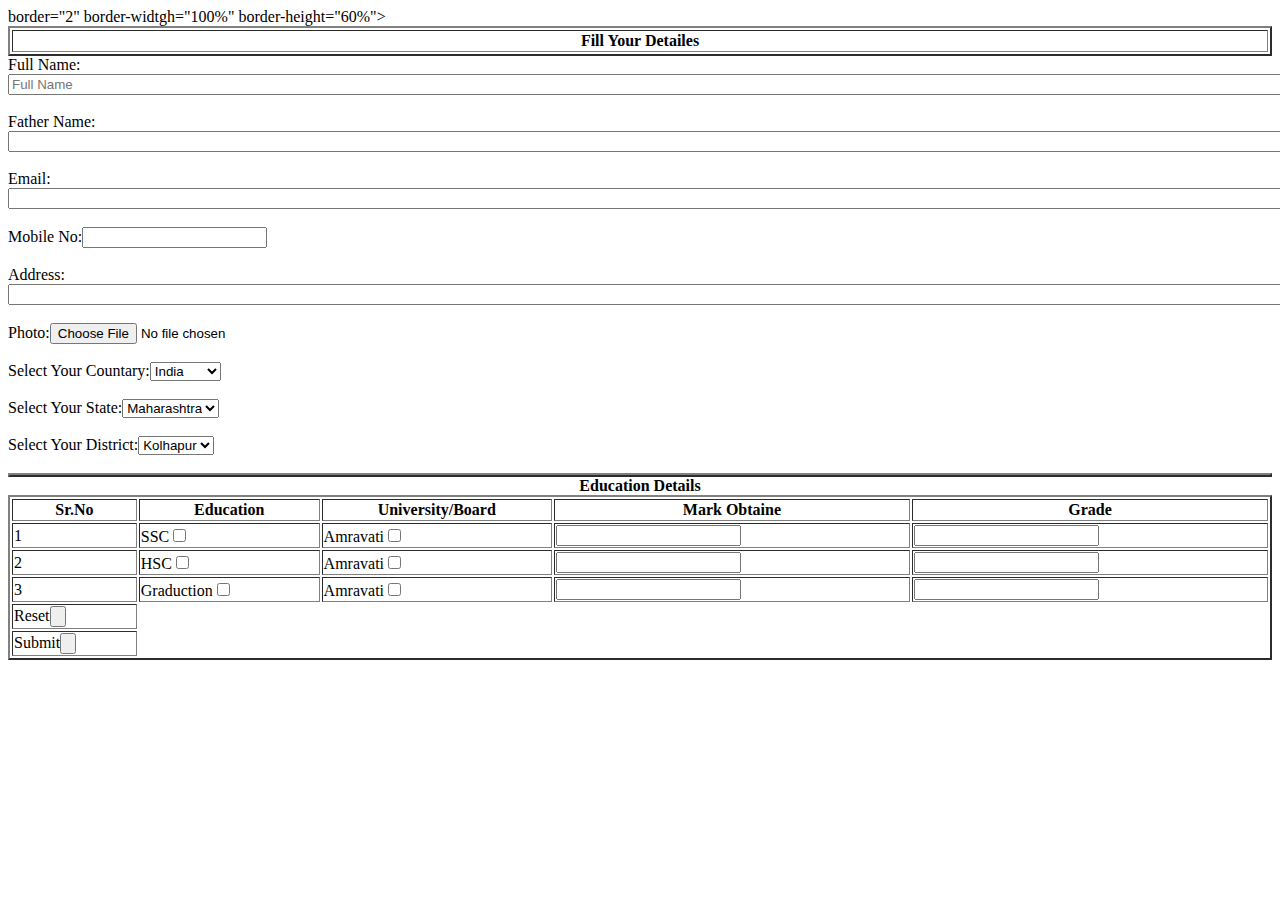
==== form.html @ 8d661d88 "form" ====
<!DOCTYPE html>
<html lang="en">
<head>
    <meta charset="UTF-8">
    <meta http-equiv="X-UA-Compatible" content="IE=edge">
    <meta name="viewport" content="width=device-width, initial-scale=1.0">
    <title>Document</title>
</head>
<body>
    border="2" border-widtgh="100%" border-height="60%">
   <table border="2"width="100%">
    <th>Fill Your Detailes</th>
   </table>
   <form>
   <table border="2"width="100%">
   Full Name: <input type="text" name="Full Name" placeholder="Full Name" size="180"><br><br>
   Father Name: <input type="text" name="Father Name"size="180"><br><br>
   Email:<input type="email" name="Email"size="180"><br><br>
   Mobile No:<input type="number" name="Mobile" maxlength="10" size="180"><br><br>
 Address:<input type="address" name="address" size="180"><br><br>
 Photo:<input type="file" placeholder="Choose File"><br><br>
 Select Your Countary:<select>
    <option value="India">India</option>
    <option value="America">America</option>
 </select><br> <br>
 Select Your State:<select>
    <option value="Maharashtra">Maharashtra</option>
 </select><br> <br>
 Select Your District:<select>
    <option value="Kolhapur">Kolhapur</option>
    <option value="Pune">Pune</option>
 </select><br> <br>
 <table border="2" width="100%">
   <center><b>Education Details</b></center>
    <tr>
    <th>Sr.No</th>
    <th>Education</th>
    <th>University/Board</th>
    <th>Mark Obtaine</th>
    <th>Grade</th>
</tr>
<tr>
    <td>1</td>
   <td>SSC<input type="checkbox" name="ssc"></td>
   <td>Amravati<input type="checkbox" name="Amravati"></td>
   <td><input type="text" name=""></td></td>
   <td><input type="text" name=""></td></td>
    
</tr>
<tr>
<td>2</td>
   <td>HSC<input type="checkbox" name="ssc"></td>
   <td>Amravati<input type="checkbox" name="Amravati"></td>
   <td><input type="text" name=""></td></td>
   <td><input type="text" name=""></td></td>
</tr>
<tr>
    <td>3</td>
   <td>Graduction<input type="checkbox" name="ssc"></td>
   <td>Amravati<input type="checkbox" name="Amravati"></td>
   <td><input type="text" name=""></td></td>
   <td><input type="text" name=""></td></td>
</tr>
<tr>
<td>Reset<input type="button"</td></tr>
<td>Submit<input type="button"</td>
 </table>


   </table>
</form>
</body>
</html>
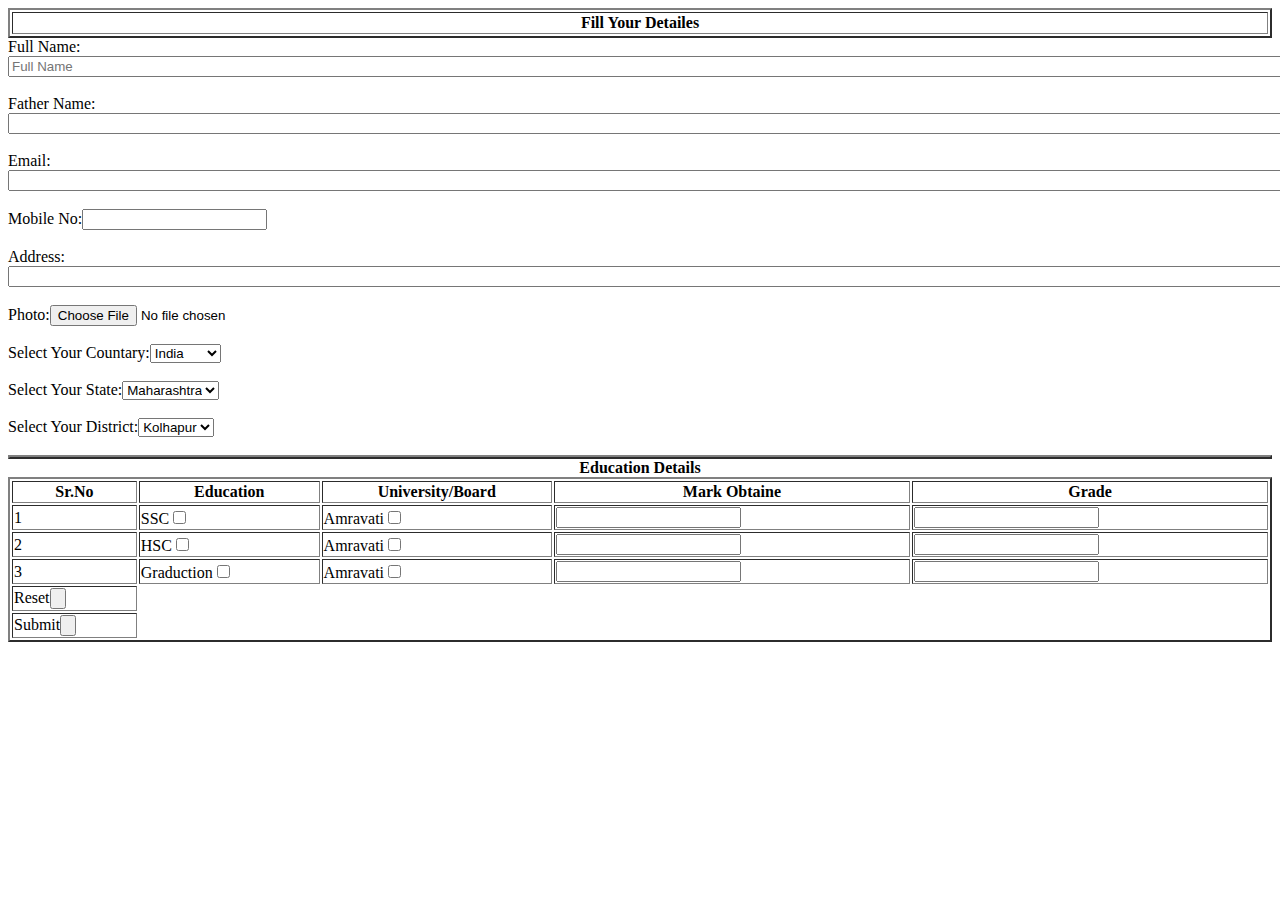
==== commit 33802336: "form" ====
--- a/form.html
+++ b/form.html
@@ -7,7 +7,7 @@
     <title>Document</title>
 </head>
 <body>
-    border="2" border-widtgh="100%" border-height="60%">
+   
    <table border="2"width="100%">
     <th>Fill Your Detailes</th>
    </table>
